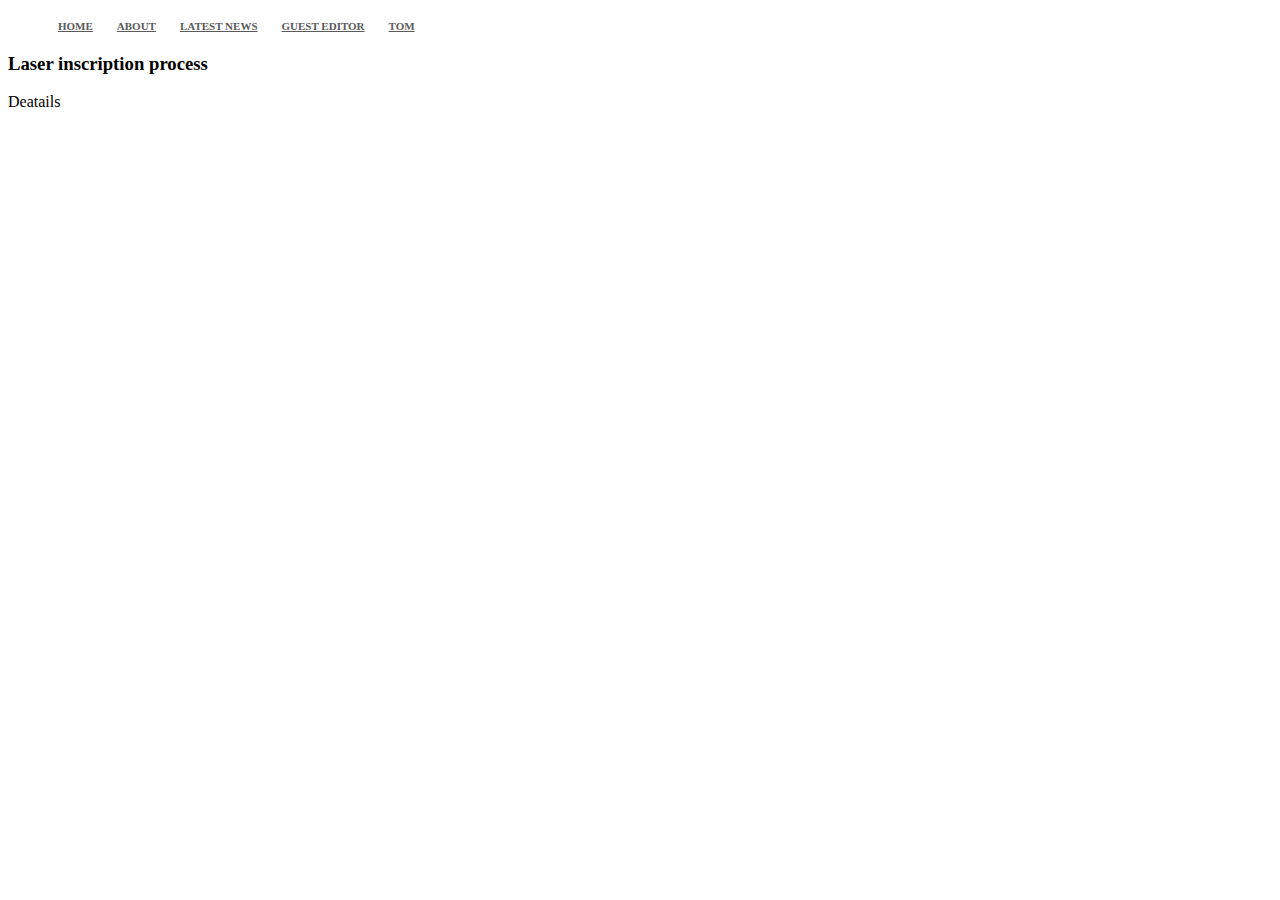
==== about.html @ c5ca2548 "updates to new sections and css" ====
<!DOCTYPE html>
<html>

  <head>
    <link href="http://s3.amazonaws.com/codecademy-content/courses/ltp/css/shift.css" rel="stylesheet">
    
    <link rel="stylesheet" href="http://s3.amazonaws.com/codecademy-content/courses/ltp/css/bootstrap.css">
    <link rel="stylesheet" href="./stylesheets/main.css">
    
  </head>

  <body>
    <div class="nav"> 
     <div class="container"> 
<ul class="nav nav-pills">
    <li><a href="index.html">Home</a></li>
     <li><a href="about.html">About</a></li>
    <li><a href="latest_news.html">Latest News</a></li>
    <li><a href="guest_editor.html">Guest Editor</a></li>
    <li><a href="tom.html">Tom</a></li>
  </ul>
</div>
</div>

<div class="background">
  <h3>Laser inscription process</h3>
  <p>Deatails</p>
  </div>
---- stylesheets/main.css ----
.nav a {
  color: #5a5a5a;
  font-size: 11px;
  font-weight: bold;
  padding: 14px 10px;
  text-transform: uppercase;
}

.nav li {
  outline-color: blue;
  display: inline;
  text-transform: uppercase;
}
.upadates {
  margin-left: 10px auto;
  margin-right: auto;
}
.jumbotron {
  background-image:url('http://www.cam-ceeds.org/ckfinder/userfiles/images/about_us.jpg');
  height: 500px;
  background-repeat: no-repeat;
  background-size: cover;
}
.research-details a {
  color: blue;
  font-size: 11px;
  font-weight: bold;
  padding: 14px 10px;
}
.press_coverage a {
 color: blue;
  font-size: 14px;
  font-weight: bold;
  padding: 14px 10px;

}
.jumbotron .container {
  position: relative;
  top:1px;
}

.jumbotron h1 {
  color: #fff;
  font-size: 48px;  
  font-family: 'Shift', sans-serif;
  font-weight: bold;
}

.jumbotron p {
  font-size: 20px;
  color: #fff;
}

.learn-more {
  background-color: #f7f7f7;
}

.learn-more h3 {
  font-family: 'Shift', sans-serif;
  font-size: 18px;
  font-weight: bold;
}

.learn-more a {
  color: #00b0ff;
}
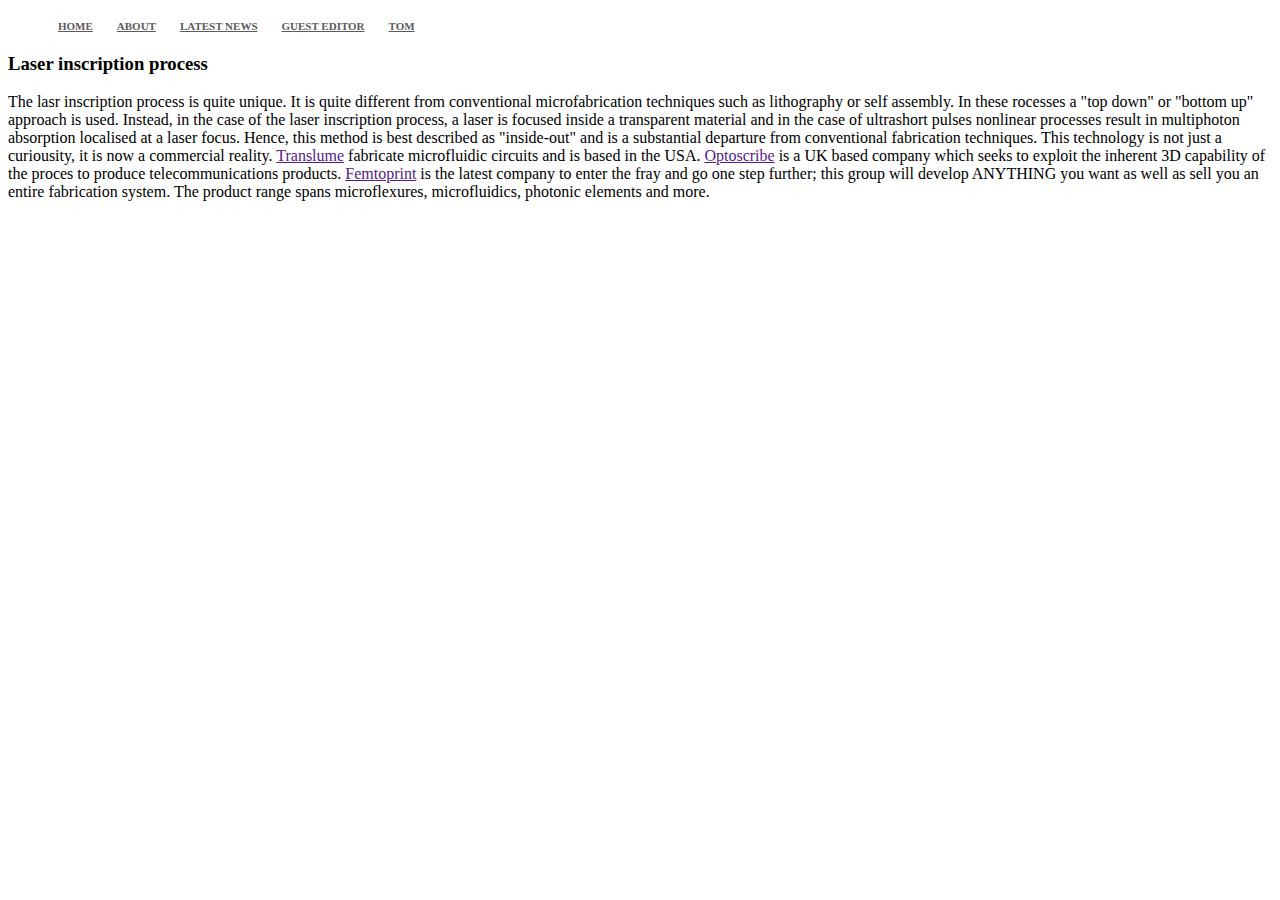
==== commit f0f9dfd0: "updates to new sections and css" ====
--- a/about.html
+++ b/about.html
@@ -22,7 +22,9 @@
 </div>
 </div>
 
-<div class="background">
+<div class="introduction">
   <h3>Laser inscription process</h3>
-  <p>Deatails</p>
+  <p>The lasr inscription process is quite unique. It is quite different from conventional microfabrication techniques such as lithography or self assembly. In these rocesses a "top down" or "bottom up" approach is used. Instead, in the case of the laser inscription process, a laser is focused inside a transparent material and in the case of ultrashort pulses nonlinear processes result in multiphoton absorption localised at a laser focus. Hence, this method is best described as "inside-out" and is a substantial departure from conventional fabrication techniques. 
+
+This technology is not just a curiousity, it is now a commercial reality. <a href="">Translume</a> fabricate microfluidic circuits and is based in the USA. <a href="">Optoscribe</a> is a UK based company which seeks to exploit the inherent 3D capability of the proces to produce telecommunications products. <a href="">Femtoprint</a> is the latest company to enter the fray and go one step further; this group will develop ANYTHING you want as well as sell you an entire fabrication system. The product range spans microflexures, microfluidics, photonic elements and more.</p>
   </div>--- a/stylesheets/main.css
+++ b/stylesheets/main.css
@@ -10,6 +10,9 @@
   outline-color: blue;
   display: inline;
   text-transform: uppercase;
+}
+.introduction {
+  margin: auto;
 }
 .upadates {
   margin-left: 10px auto;
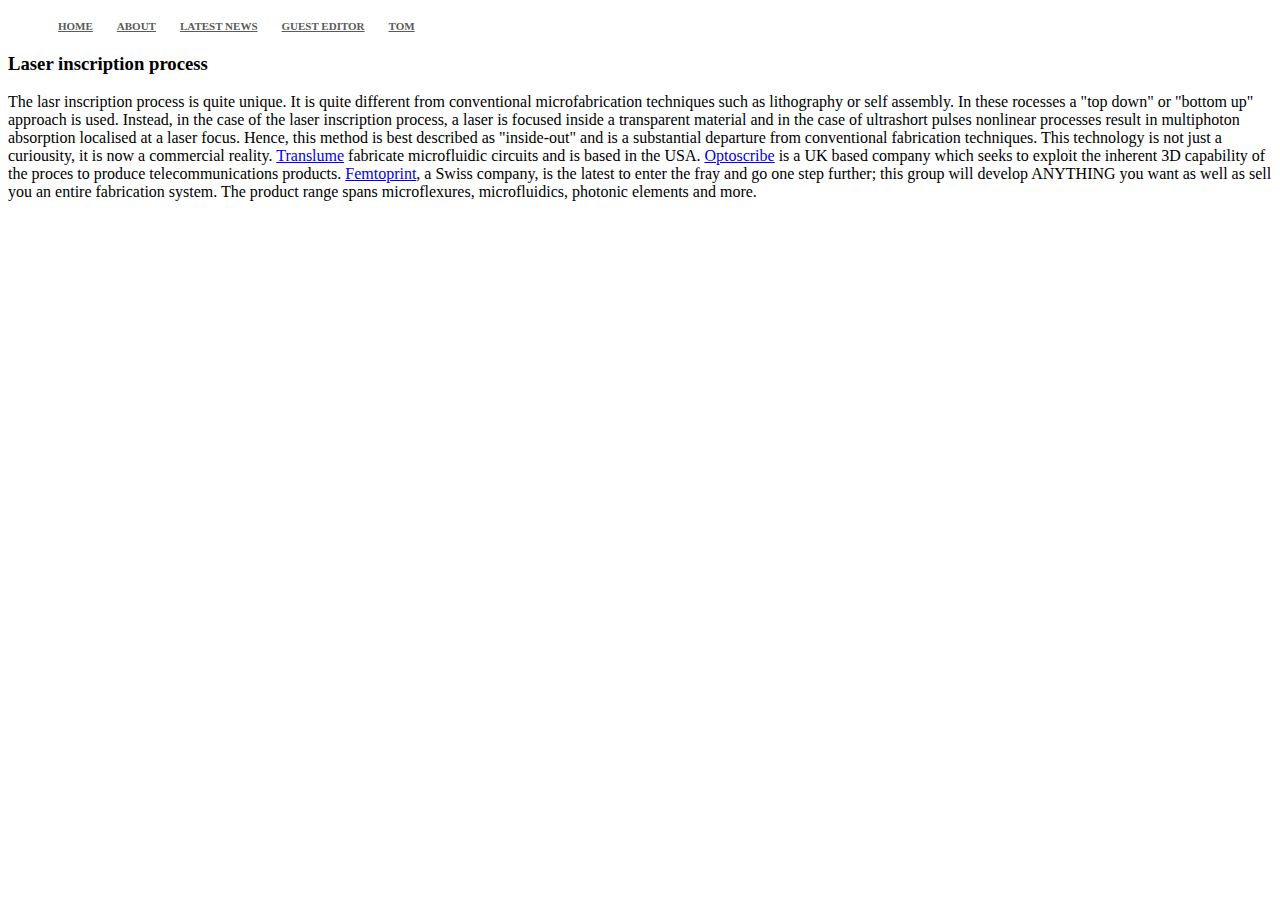
==== commit 75ba5460: "updates to new sections and css" ====
--- a/about.html
+++ b/about.html
@@ -26,5 +26,5 @@
   <h3>Laser inscription process</h3>
   <p>The lasr inscription process is quite unique. It is quite different from conventional microfabrication techniques such as lithography or self assembly. In these rocesses a "top down" or "bottom up" approach is used. Instead, in the case of the laser inscription process, a laser is focused inside a transparent material and in the case of ultrashort pulses nonlinear processes result in multiphoton absorption localised at a laser focus. Hence, this method is best described as "inside-out" and is a substantial departure from conventional fabrication techniques. 
 
-This technology is not just a curiousity, it is now a commercial reality. <a href="">Translume</a> fabricate microfluidic circuits and is based in the USA. <a href="">Optoscribe</a> is a UK based company which seeks to exploit the inherent 3D capability of the proces to produce telecommunications products. <a href="">Femtoprint</a> is the latest company to enter the fray and go one step further; this group will develop ANYTHING you want as well as sell you an entire fabrication system. The product range spans microflexures, microfluidics, photonic elements and more.</p>
+This technology is not just a curiousity, it is now a commercial reality. <a href="http://www.translume.com/">Translume</a> fabricate microfluidic circuits and is based in the USA. <a href="http://www.optoscribe.com/">Optoscribe</a> is a UK based company which seeks to exploit the inherent 3D capability of the proces to produce telecommunications products. <a href="http://www.femtoprint.ch/">Femtoprint</a>, a Swiss company, is the latest to enter the fray and go one step further; this group will develop ANYTHING you want as well as sell you an entire fabrication system. The product range spans microflexures, microfluidics, photonic elements and more.</p>
   </div>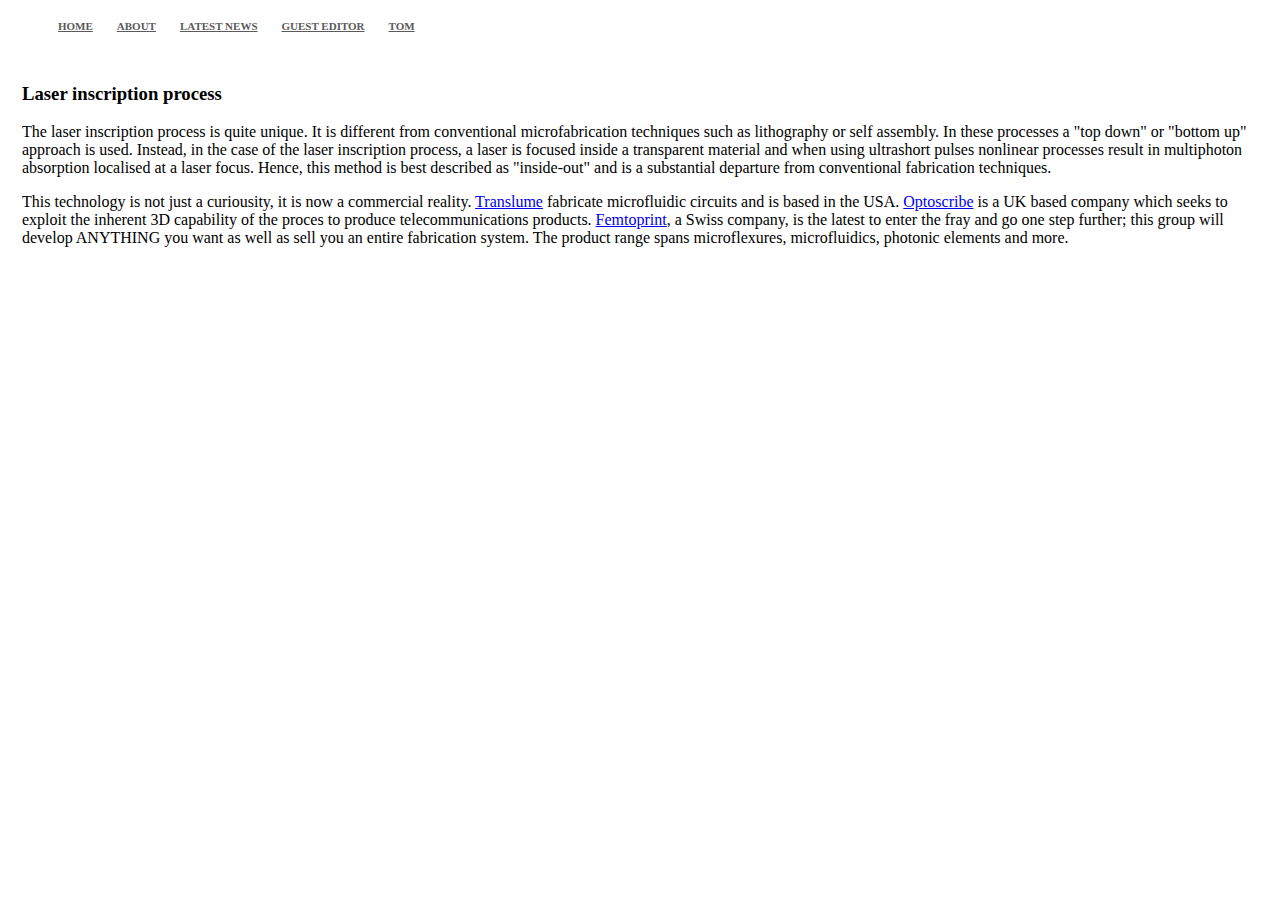
==== commit 8fbe224f: "updates to new sections and css" ====
--- a/about.html
+++ b/about.html
@@ -24,7 +24,7 @@
 
 <div class="introduction">
   <h3>Laser inscription process</h3>
-  <p>The lasr inscription process is quite unique. It is quite different from conventional microfabrication techniques such as lithography or self assembly. In these rocesses a "top down" or "bottom up" approach is used. Instead, in the case of the laser inscription process, a laser is focused inside a transparent material and in the case of ultrashort pulses nonlinear processes result in multiphoton absorption localised at a laser focus. Hence, this method is best described as "inside-out" and is a substantial departure from conventional fabrication techniques. 
+  <p>The laser inscription process is quite unique. It is different from conventional microfabrication techniques such as lithography or self assembly. In these processes a "top down" or "bottom up" approach is used. Instead, in the case of the laser inscription process, a laser is focused inside a transparent material and when using ultrashort pulses nonlinear processes result in multiphoton absorption localised at a laser focus. Hence, this method is best described as "inside-out" and is a substantial departure from conventional fabrication techniques. </p>
 
-This technology is not just a curiousity, it is now a commercial reality. <a href="http://www.translume.com/">Translume</a> fabricate microfluidic circuits and is based in the USA. <a href="http://www.optoscribe.com/">Optoscribe</a> is a UK based company which seeks to exploit the inherent 3D capability of the proces to produce telecommunications products. <a href="http://www.femtoprint.ch/">Femtoprint</a>, a Swiss company, is the latest to enter the fray and go one step further; this group will develop ANYTHING you want as well as sell you an entire fabrication system. The product range spans microflexures, microfluidics, photonic elements and more.</p>
+<p>This technology is not just a curiousity, it is now a commercial reality. <a href="http://www.translume.com/">Translume</a> fabricate microfluidic circuits and is based in the USA. <a href="http://www.optoscribe.com/">Optoscribe</a> is a UK based company which seeks to exploit the inherent 3D capability of the proces to produce telecommunications products. <a href="http://www.femtoprint.ch/">Femtoprint</a>, a Swiss company, is the latest to enter the fray and go one step further; this group will develop ANYTHING you want as well as sell you an entire fabrication system. The product range spans microflexures, microfluidics, photonic elements and more.</p>
   </div>--- a/stylesheets/main.css
+++ b/stylesheets/main.css
@@ -12,11 +12,12 @@
   text-transform: uppercase;
 }
 .introduction {
-  margin: auto;
+  margin: 10px 0;
+  padding: 14px
 }
-.upadates {
-  margin-left: 10px auto;
-  margin-right: auto;
+.updates {
+  margin: 10px 0;
+  padding: 14px
 }
 .jumbotron {
   background-image:url('http://www.cam-ceeds.org/ckfinder/userfiles/images/about_us.jpg');
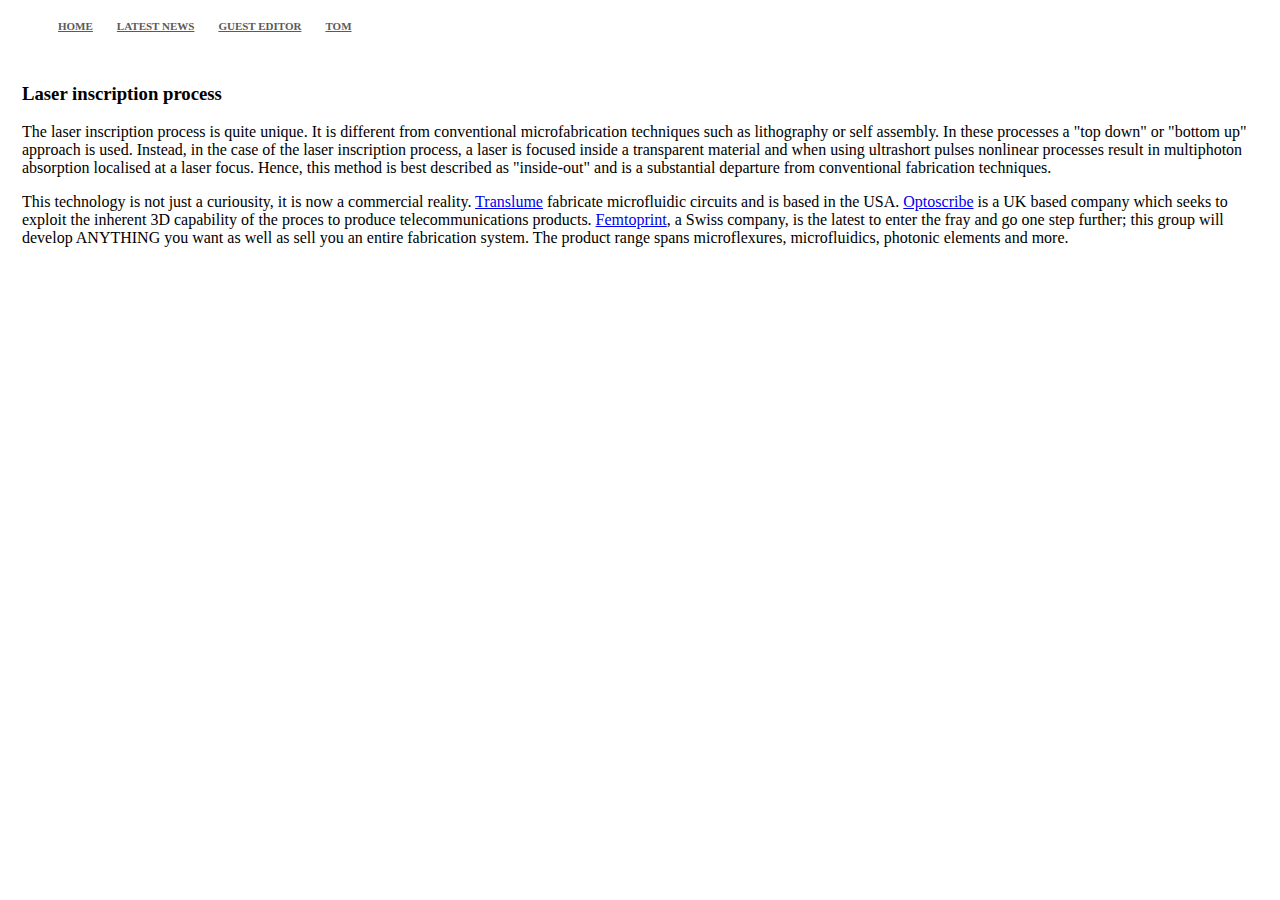
==== commit 604b716e: "removed the about sections" ====
--- a/about.html
+++ b/about.html
@@ -14,7 +14,7 @@
      <div class="container"> 
 <ul class="nav nav-pills">
     <li><a href="index.html">Home</a></li>
-     <li><a href="about.html">About</a></li>
+     <!--- <li><a href="about.html">About</a></li> -->
     <li><a href="latest_news.html">Latest News</a></li>
     <li><a href="guest_editor.html">Guest Editor</a></li>
     <li><a href="tom.html">Tom</a></li>
--- a/stylesheets/main.css
+++ b/stylesheets/main.css
@@ -1,4 +1,4 @@
-.nav a {
+ .nav a {
   color: #5a5a5a;
   font-size: 11px;
   font-weight: bold;
@@ -15,10 +15,12 @@
   margin: 10px 0;
   padding: 14px
 }
-.updates {
+
+.updates-news {
   margin: 10px 0;
   padding: 14px
 }
+
 .jumbotron {
   background-image:url('http://www.cam-ceeds.org/ckfinder/userfiles/images/about_us.jpg');
   height: 500px;
